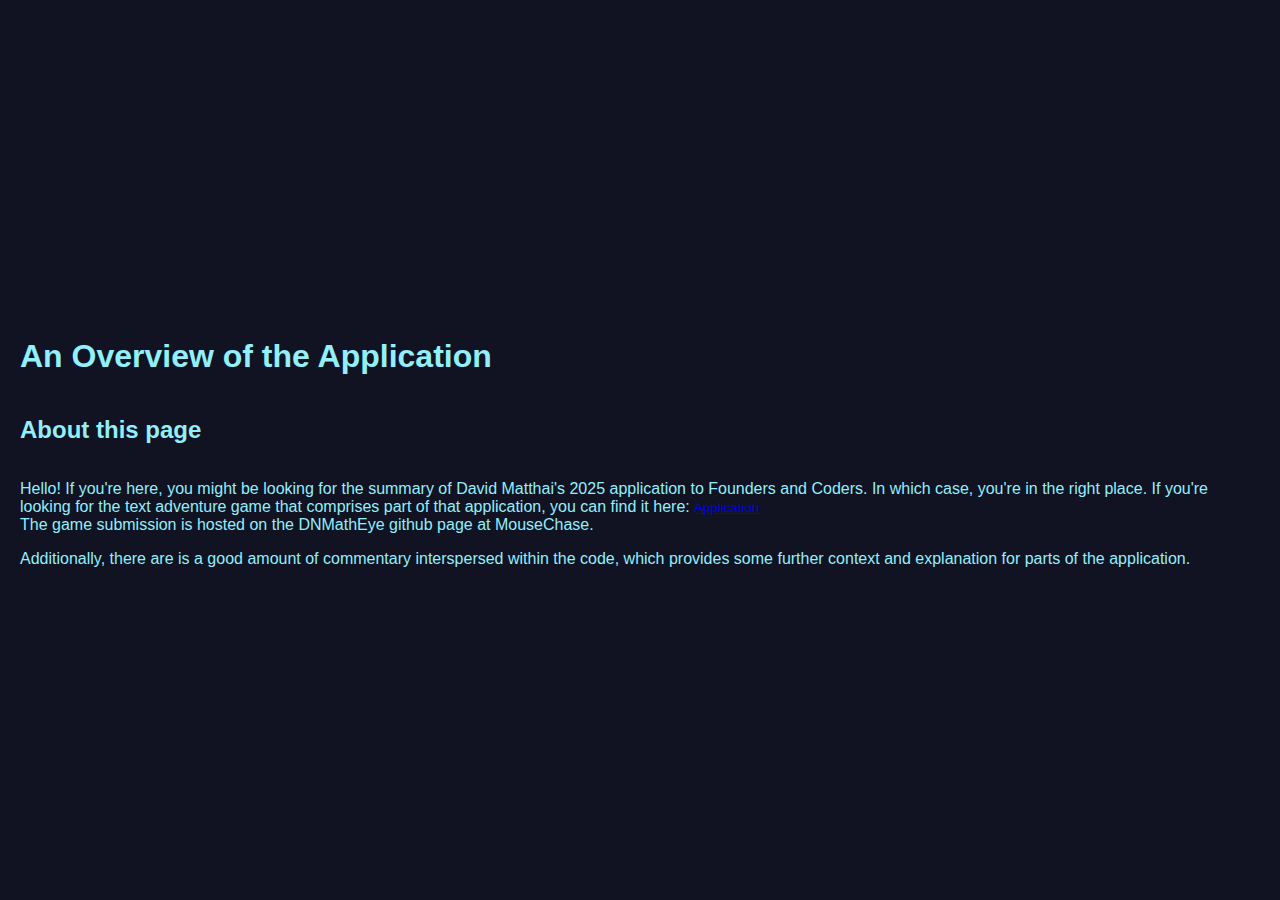
==== overview.html @ bd0b8a90 "update" ====
<!DOCTYPE HTML>
<html lang="en">
  <head>
    <meta name="description" content="an application for Founders and Coders">
    <meta charset="UTF-8">
    <meta name="viewport" content="width=device-width, initial-scale=1.0">
    <link rel="stylesheet" href="style.css">
    <title>An Application by DNMathEye</title>
  </head>
  <body>
    <div class = "overview">
        <h1>
            An Overview of the Application
        </h1>
        <h2 class = "ov">
            About this page
        </h2>
        <div>
            <p>Hello! If you're here, you might be looking for the summary of David Matthai's 2025 application to Founders and Coders. In which case, you're in the right place. If you're looking for the text adventure game that comprises part of that application, you can find it here: 
                <small><a href="index.html">Application</a></small><br>
            The game submission is hosted on the DNMathEye github page at MouseChase.
            </p>
            <p>
                Additionally, there are is a good amount of commentary interspersed within the code, which provides some further context and explanation for parts of the application.
            </p>

            
        </div>
    </div>
  </body>
---- style.css ----
body {
  display: flex;
  background-color: rgb(17, 18, 34);
  font-family:Verdana, Geneva, Tahoma, sans-serif;
  color: rgb(146, 239, 252);
  color-scheme: light dark;
  justify-content: center;
  align-items: center;
  width: 100vw;
  height: 100vh;
  margin: auto;
}


.typecontainer{
  display: inline-block;
}

.bcontainer{
  width: 450px;
  max-width: 80%;
  background-color: rgb(0, 0, 0);
  padding: 10px;
  border-radius: 10px;
  box-shadow: 0 0 10px 2px;
  margin-bottom: 20px;
}



.typed-out{
  overflow: hidden;
  color: rgb(33, 238, 67);
  border-right: .15em solid rgb(64, 255, 137);
  white-space: nowrap;
  animation: 
    typing 3s steps(15, end) forwards,
    blink .8s infinite;
  font-family: monospace;
  font-size: 1.6rem;
  width: 0;
}

.atext{
  font-family: monospace;
  font-size: 1.2rem;
  width: 450px;
  max-width: 85%;
  color: rgb(33, 238, 67);

}

.btext{
  font-size: 0.8rem;
  margin-bottom: 5px;
}

.btn-grid {
  display: grid;
  grid-template-columns: 1;
}

.btn{
  background-color: rgba(139, 139, 255, 0.39);
  font-family:'Gill Sans', 'Gill Sans MT', Calibri, 'Trebuchet MS', sans-serif;
  border-radius: 5px;
  
  margin: auto;
  margin-top: 6px;
  max-width: 60%;
}

.btn:hover{
  background-color: rgba(139, 139, 255, 0.74);
}

.greentext{
  color: rgb(33, 238, 67);
}

.overview{
  display: grid;
  grid-template-columns: 3;
  animation: fadeIn 5s;
  -webkit-animation: fadeIn 5s;
  -moz-animation: fadeIn 5s;
  -o-animation: fadeIn 5s;
  -ms-animation: fadeIn 5s;
  margin: 20px;
}

h2 .ov{
  color: chartreuse;
}

@keyframes typing {
  from { width: 0 }
  26% { width: 36% }
  60% { width: 36% }
  to { width: 100% }
}

@keyframes blink {
  from { border-color: transparent }
  50% { border-color: rgb(64, 255, 137); }
  to { border-color: transparent }
}

@keyframes fadeIn {
  0% { opacity: 0; }
  100% { opacity: 1; }
}

@-moz-keyframes fadeIn {
  0% { opacity: 0; }
  100% { opacity: 1; }
}

@-webkit-keyframes fadeIn {
  0% { opacity: 0; }
  100% { opacity: 1; }
}

@-o-keyframes fadeIn {
  0% { opacity: 0; }
  100% { opacity: 1; }
}

@-ms-keyframes fadeIn {
  0% { opacity: 0; }
  100% { opacity: 1; }
}
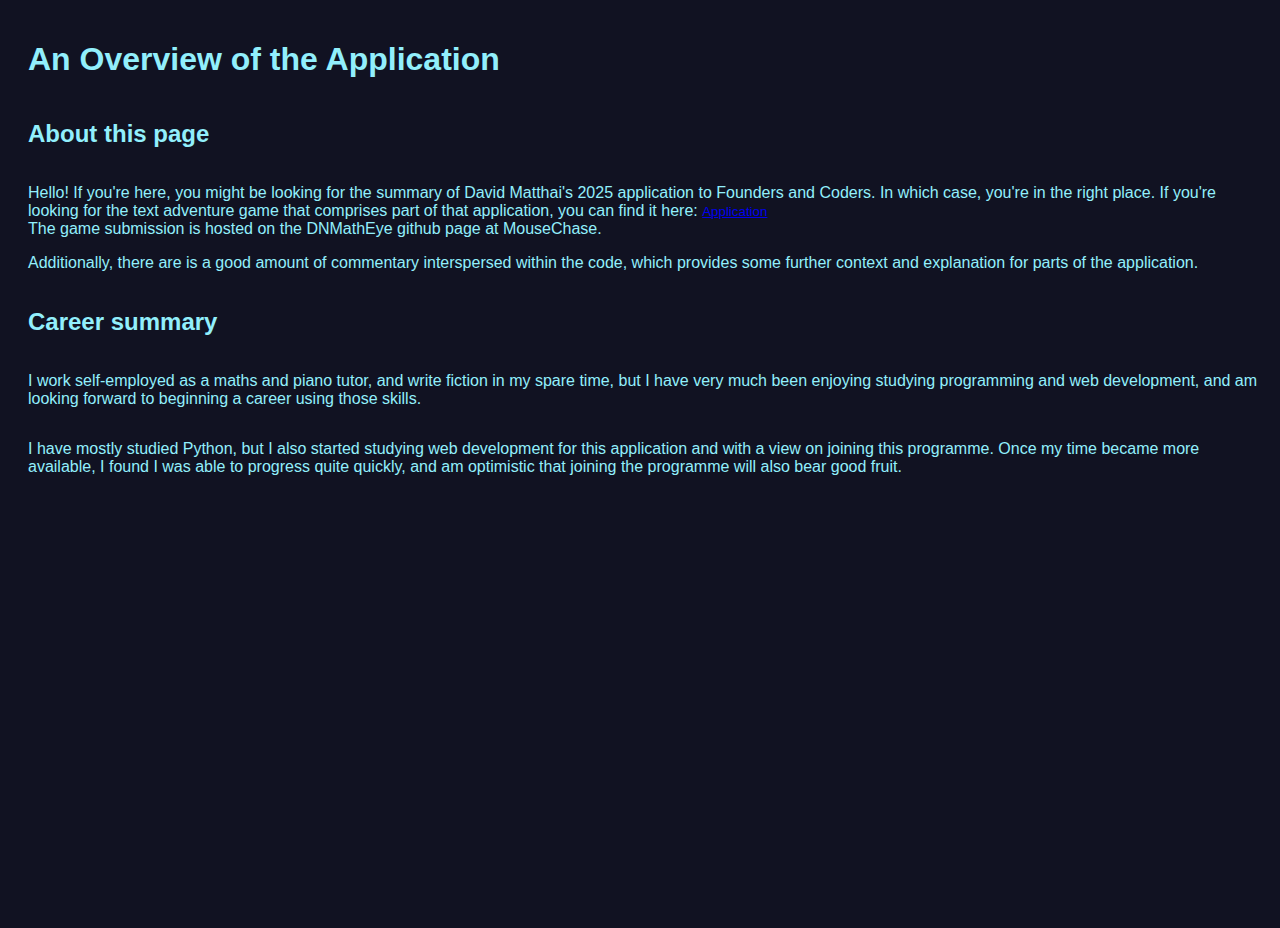
==== commit 4590b7ac: "ov" ====
--- a/overview.html
+++ b/overview.html
@@ -24,7 +24,16 @@
                 Additionally, there are is a good amount of commentary interspersed within the code, which provides some further context and explanation for parts of the application.
             </p>
 
-            
+
         </div>
+        <h2>
+            Career summary
+        </h2>
+        <p>
+            I work self-employed as a maths and piano tutor, and write fiction in my spare time, but I have very much been enjoying studying programming and web development, and am looking forward to beginning a career using those skills.
+        </p>
+        <p>
+            I have mostly studied Python, but I also started studying web development for this application and with a view on joining this programme. Once my time became more available, I found I was able to progress quite quickly, and am optimistic that joining the programme will also bear good fruit.
+        </p>
     </div>
   </body>--- a/style.css
+++ b/style.css
@@ -1,7 +1,6 @@
 
 
 body {
-  display: flex;
   background-color: rgb(17, 18, 34);
   font-family:Verdana, Geneva, Tahoma, sans-serif;
   color: rgb(146, 239, 252);
@@ -10,7 +9,6 @@
   align-items: center;
   width: 100vw;
   height: 100vh;
-  margin: auto;
 }
 
 
@@ -19,7 +17,7 @@
 }
 
 .bcontainer{
-  width: 450px;
+  width: 400px;
   max-width: 80%;
   background-color: rgb(0, 0, 0);
   padding: 10px;
@@ -39,7 +37,7 @@
     typing 3s steps(15, end) forwards,
     blink .8s infinite;
   font-family: monospace;
-  font-size: 1.6rem;
+  font-size: 1.4rem;
   width: 0;
 }
 
@@ -131,4 +129,4 @@
 @-ms-keyframes fadeIn {
   0% { opacity: 0; }
   100% { opacity: 1; }
-}+}
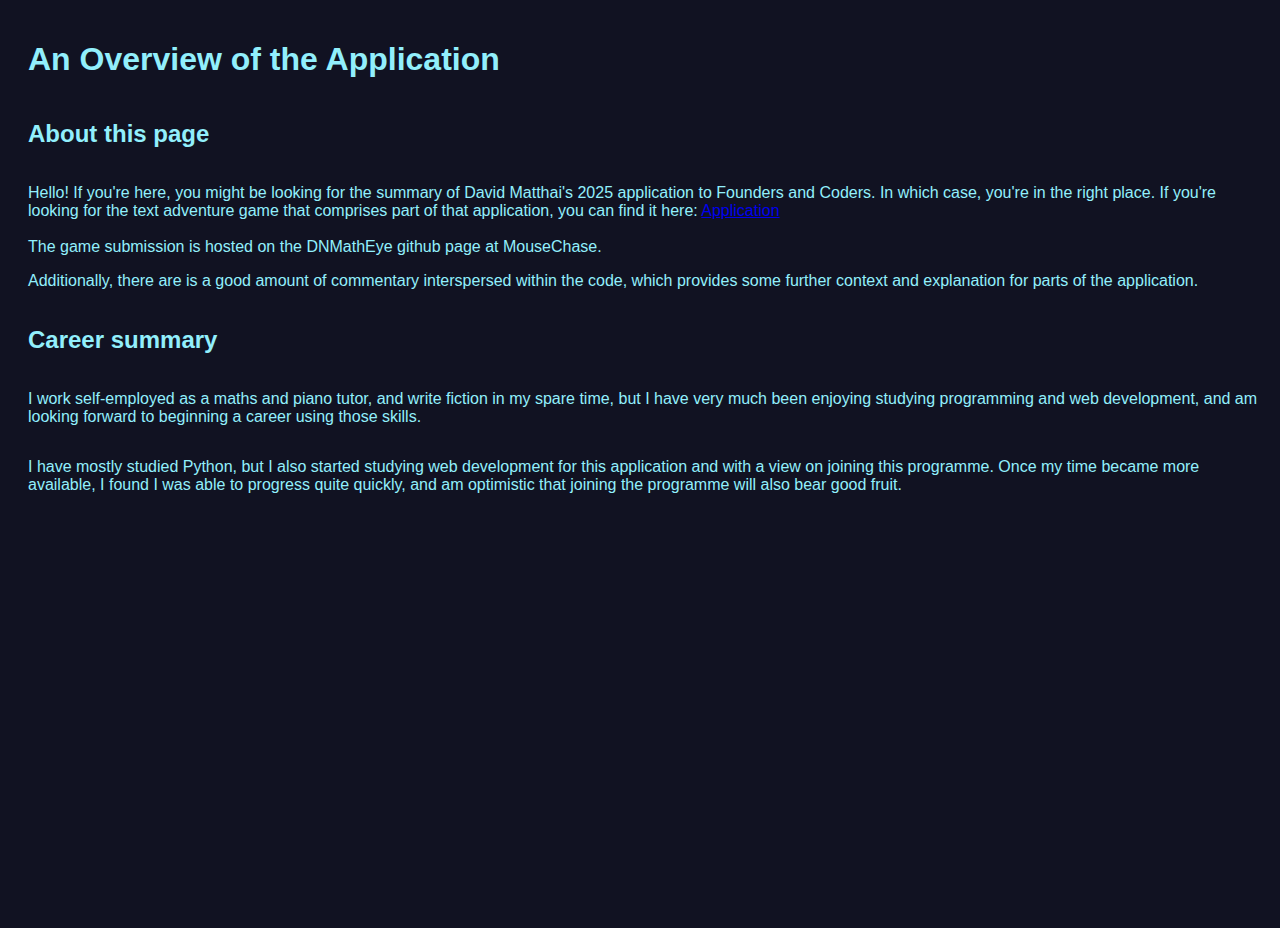
==== commit 69e40603: "ov" ====
--- a/overview.html
+++ b/overview.html
@@ -17,7 +17,8 @@
         </h2>
         <div>
             <p>Hello! If you're here, you might be looking for the summary of David Matthai's 2025 application to Founders and Coders. In which case, you're in the right place. If you're looking for the text adventure game that comprises part of that application, you can find it here: 
-                <small><a href="index.html">Application</a></small><br>
+                <a href="index.html">Application</a>
+                <br><br>
             The game submission is hosted on the DNMathEye github page at MouseChase.
             </p>
             <p>
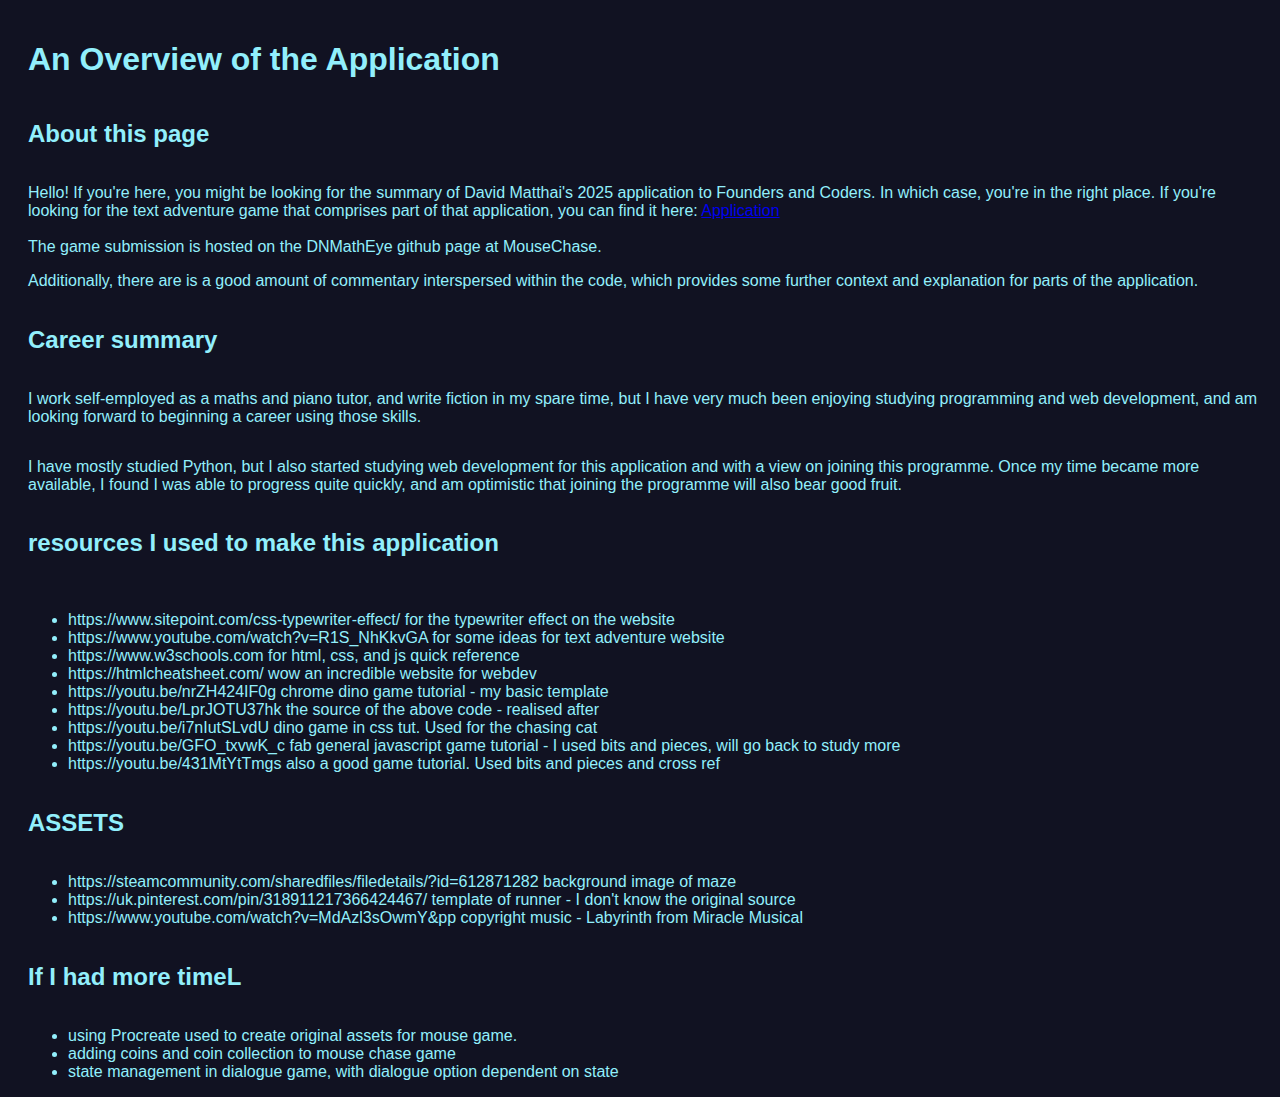
==== commit ac43578f: "Update overview.html to most recent" ====
--- a/overview.html
+++ b/overview.html
@@ -36,5 +36,33 @@
         <p>
             I have mostly studied Python, but I also started studying web development for this application and with a view on joining this programme. Once my time became more available, I found I was able to progress quite quickly, and am optimistic that joining the programme will also bear good fruit.
         </p>
+
+        <h2> resources I used to make this application </h2>
+      <br>
+        <ul>
+          <li>https://www.sitepoint.com/css-typewriter-effect/ for the typewriter effect on the website</li>
+          <li>https://www.youtube.com/watch?v=R1S_NhKkvGA for some ideas for text adventure website</li>
+          <li>https://www.w3schools.com for html, css, and js quick reference</li>
+          <li>https://htmlcheatsheet.com/ wow an incredible website for webdev</li>
+          
+          <li>https://youtu.be/nrZH424IF0g chrome dino game tutorial - my basic template</li>
+          <li>https://youtu.be/LprJOTU37hk the source of the above code - realised after</li>
+          
+          <li>https://youtu.be/i7nIutSLvdU dino game in css tut. Used for the chasing cat</li>
+          <li>https://youtu.be/GFO_txvwK_c fab general javascript game tutorial - I used bits and pieces, will go back to study more</li>
+          <li>https://youtu.be/431MtYtTmgs also a good game tutorial. Used bits and pieces and cross ref</li>
+        </ul>
+        <h2>ASSETS</h2>
+        <ul>
+          <li>https://steamcommunity.com/sharedfiles/filedetails/?id=612871282 background image of maze</li>
+          <li>https://uk.pinterest.com/pin/318911217366424467/ template of runner - I don't know the original source</li>
+          <li>https://www.youtube.com/watch?v=MdAzl3sOwmY&pp copyright music - Labyrinth from Miracle Musical</li>
+        </ul>
+        <h2>If I had more timeL</h2>  
+        <ul>
+          <li>using Procreate used to create original assets for mouse game.</li>
+          <li> adding coins and coin collection to mouse chase game </li>
+          <li> state management in dialogue game, with dialogue option dependent on state </li>
+        </ul>
     </div>
-  </body>+  </body>
